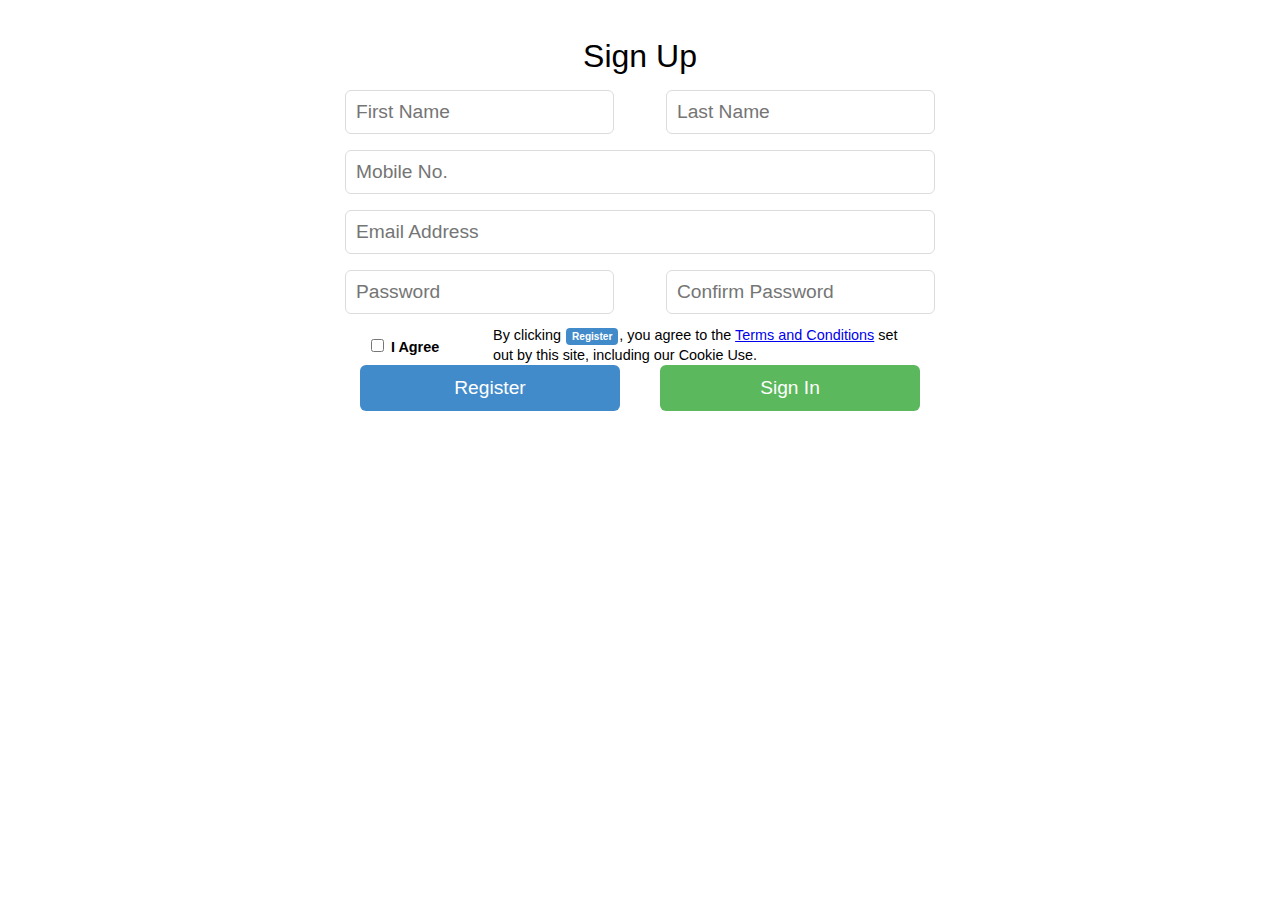
==== Assignment1/index.html @ a793fa62 "Assignment 1 first commit" ====
<!DOCTYPE html>
<html lang="en-US">
    <head>
        <meta charset="UTF-8">
        <meta name="viewport" content="width=device-width, initial-scale=1">
        <title>Sign Up Page</title>
        <style>
            .mainContainer {
                font-family: Arial, sans-serif;
                padding: 30px;
                display: flex;
                flex-direction: column;
                align-items: center;
                max-width: 600px;
                margin: auto;
            }

            .headerContainer {
                font-size: 200%;
                margin-bottom: 10px;
            }

            .dualFields {
                display: flex;
                align-items: stretch;
                justify-content: space-between;
            }

            .textFieldsContainer {
                display: flex;
                flex-direction: column;
                justify-content: space-between;
                width: 100%;
                margin-bottom: 6px;
            }

            input[type="text"],input[type="password"] {
                font-size: 120%;
                margin: 5px;
                padding: 10px;
                border: 1px solid #dcdcdc;
                border-radius: 6px;
            }

            input[type="password"]:focus, input[type="text"]:focus {
                box-shadow: 0px 0px 10px 1px #9fcdf4;
                outline: 1px solid #a0cdf1;
                transition: 0.2s;
            }

            .fakebutton {
                font-weight: 700;
                font-size: 70%;
                margin: 1px;
                padding: 3px 6px;
                border-radius: 4px;
                background-color: #428bca;
                color: White;
            }

            .formButton {
                color: white;
                border: none;
                width: 100%;
                font-size: 120%;
                padding: 12px;
                margin: 0px 20px;
                border-radius: 6px;
                cursor: pointer;
            }

            #register.formButton {
                background-color: #428bca;
            }

            #signin.formButton {
                background-color: #5cb85c;
            }

            .agreementContainer {
                display: flex;
                align-items: center;
                justify-content: space-around;
                font-size: 90%;
            }

            #agreement {
                width: 70%;
                line-height: 1.4;
            }

            #agree_label {
                font-weight: 700;
            }
            
        </style>
    </head>

    <body>
        <div class="mainContainer">
            <header class="headerContainer">Sign Up</header>
                
            <form class="inputContainer">
                <div class="textFieldsContainer">
                    <div class="dualFields">
                        <input type="text" name="first_name" placeholder="First Name">
                        <input type="text" name="last_name" placeholder="Last Name">
                    </div>
                </div>

                <div class="textFieldsContainer">
                    <input type="text" name="mobile_num" placeholder="Mobile No.">
                </div>
        
                <div class="textFieldsContainer">
                    <input type="text" name="email_address" placeholder="Email Address">
                </div>
        
                <div class="textFieldsContainer">
                    <div class="dualFields">
                        <input type="password" name="password" placeholder="Password">
                        <input type="password" name="password_confirm" placeholder="Confirm Password">
                    </div>
                </div>
        
                <div class="agreementContainer">
                    <div>
                        <input type="checkbox" id="agree_box" name="term_agree">
                        <label id="agree_label" for="agree_box">I Agree</label>
                    </div>
    
                    <div id="agreement">
                        By clicking <span class="fakebutton">Register</span>, you agree to the <a href="#">Terms and Conditions</a> 
                        set out by this site, including our Cookie Use.
                    </div>
                </div>

                <div class="dualFields">
                    <input type="submit" id="register" class="formButton" value="Register">
                    <button id="signin" class="formButton">Sign In</button>
                </div>
            </form>
        </div>
    </body>
</html>
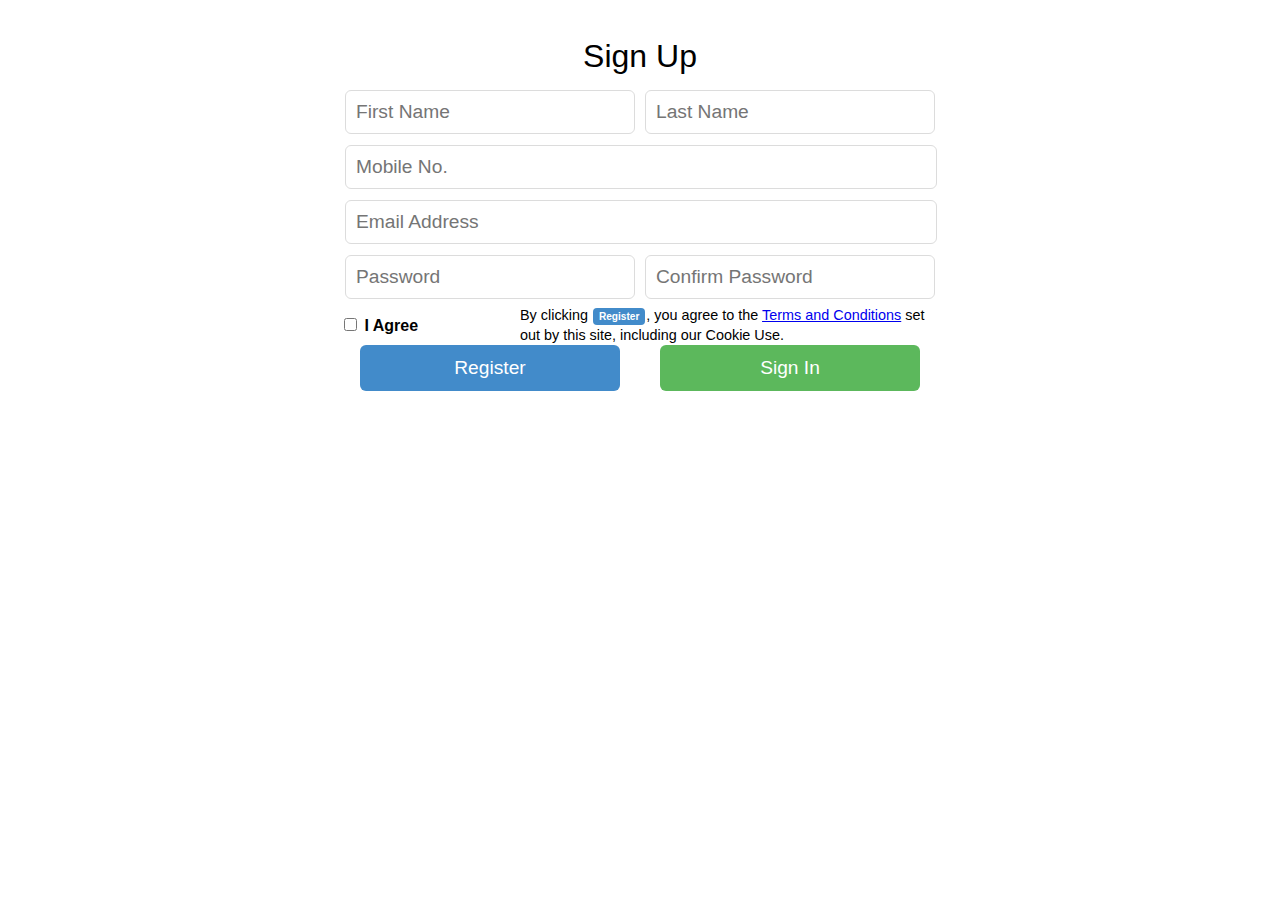
==== commit 66a9ca5e: "added responsive feature, removed agreementContainer and textFieldsContainer, introduced some myster" ====
--- a/Assignment1/index.html
+++ b/Assignment1/index.html
@@ -22,17 +22,10 @@
 
             .dualFields {
                 display: flex;
-                align-items: stretch;
                 justify-content: space-between;
+                align-items: center;
             }
 
-            .textFieldsContainer {
-                display: flex;
-                flex-direction: column;
-                justify-content: space-between;
-                width: 100%;
-                margin-bottom: 6px;
-            }
 
             input[type="text"],input[type="password"] {
                 font-size: 120%;
@@ -40,6 +33,8 @@
                 padding: 10px;
                 border: 1px solid #dcdcdc;
                 border-radius: 6px;
+                width: 95%; /* why????? */
+                margin-bottom: 6px;
             }
 
             input[type="password"]:focus, input[type="text"]:focus {
@@ -48,7 +43,7 @@
                 transition: 0.2s;
             }
 
-            .fakebutton {
+            #fakebutton {
                 font-weight: 700;
                 font-size: 70%;
                 margin: 1px;
@@ -57,7 +52,7 @@
                 background-color: #428bca;
                 color: White;
             }
-
+            
             .formButton {
                 color: white;
                 border: none;
@@ -65,6 +60,7 @@
                 font-size: 120%;
                 padding: 12px;
                 margin: 0px 20px;
+                margin-bottom: 10px;
                 border-radius: 6px;
                 cursor: pointer;
             }
@@ -77,21 +73,21 @@
                 background-color: #5cb85c;
             }
 
-            .agreementContainer {
-                display: flex;
-                align-items: center;
-                justify-content: space-around;
-                font-size: 90%;
-            }
-
             #agreement {
                 width: 70%;
+                font-size: 90%;
                 line-height: 1.4;
             }
 
             #agree_label {
                 font-weight: 700;
             }
+
+            @media (max-width: 600px) {
+            .dualFields {
+                flex-direction: column;
+            }
+        }
             
         </style>
     </head>
@@ -123,14 +119,14 @@
                     </div>
                 </div>
         
-                <div class="agreementContainer">
+                <div class="dualFields">
                     <div>
                         <input type="checkbox" id="agree_box" name="term_agree">
                         <label id="agree_label" for="agree_box">I Agree</label>
                     </div>
     
                     <div id="agreement">
-                        By clicking <span class="fakebutton">Register</span>, you agree to the <a href="#">Terms and Conditions</a> 
+                        By clicking <span id="fakebutton">Register</span>, you agree to the <a href="#">Terms and Conditions</a> 
                         set out by this site, including our Cookie Use.
                     </div>
                 </div>
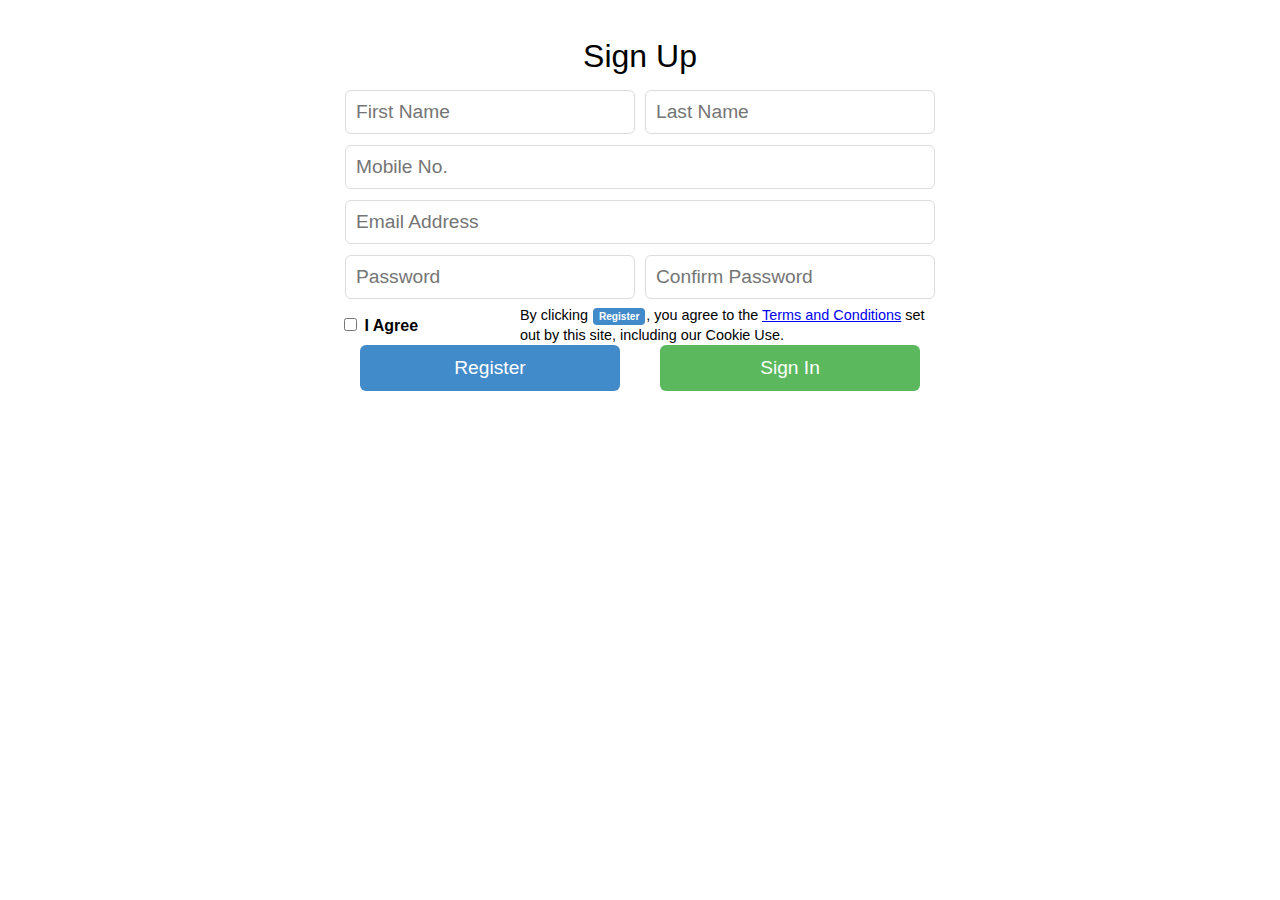
==== commit ff8159ad: "assignment 1 fixed" ====
--- a/Assignment1/index.html
+++ b/Assignment1/index.html
@@ -26,6 +26,12 @@
                 align-items: center;
             }
 
+            .textFieldsContainer {
+                display: flex;
+                justify-content: space-between;
+                align-items: center;
+            }
+
 
             input[type="text"],input[type="password"] {
                 font-size: 120%;
@@ -33,7 +39,7 @@
                 padding: 10px;
                 border: 1px solid #dcdcdc;
                 border-radius: 6px;
-                width: 95%; /* why????? */
+                width: 100%;
                 margin-bottom: 6px;
             }
 
@@ -98,10 +104,8 @@
                 
             <form class="inputContainer">
                 <div class="textFieldsContainer">
-                    <div class="dualFields">
                         <input type="text" name="first_name" placeholder="First Name">
                         <input type="text" name="last_name" placeholder="Last Name">
-                    </div>
                 </div>
 
                 <div class="textFieldsContainer">
@@ -113,10 +117,8 @@
                 </div>
         
                 <div class="textFieldsContainer">
-                    <div class="dualFields">
                         <input type="password" name="password" placeholder="Password">
                         <input type="password" name="password_confirm" placeholder="Confirm Password">
-                    </div>
                 </div>
         
                 <div class="dualFields">
